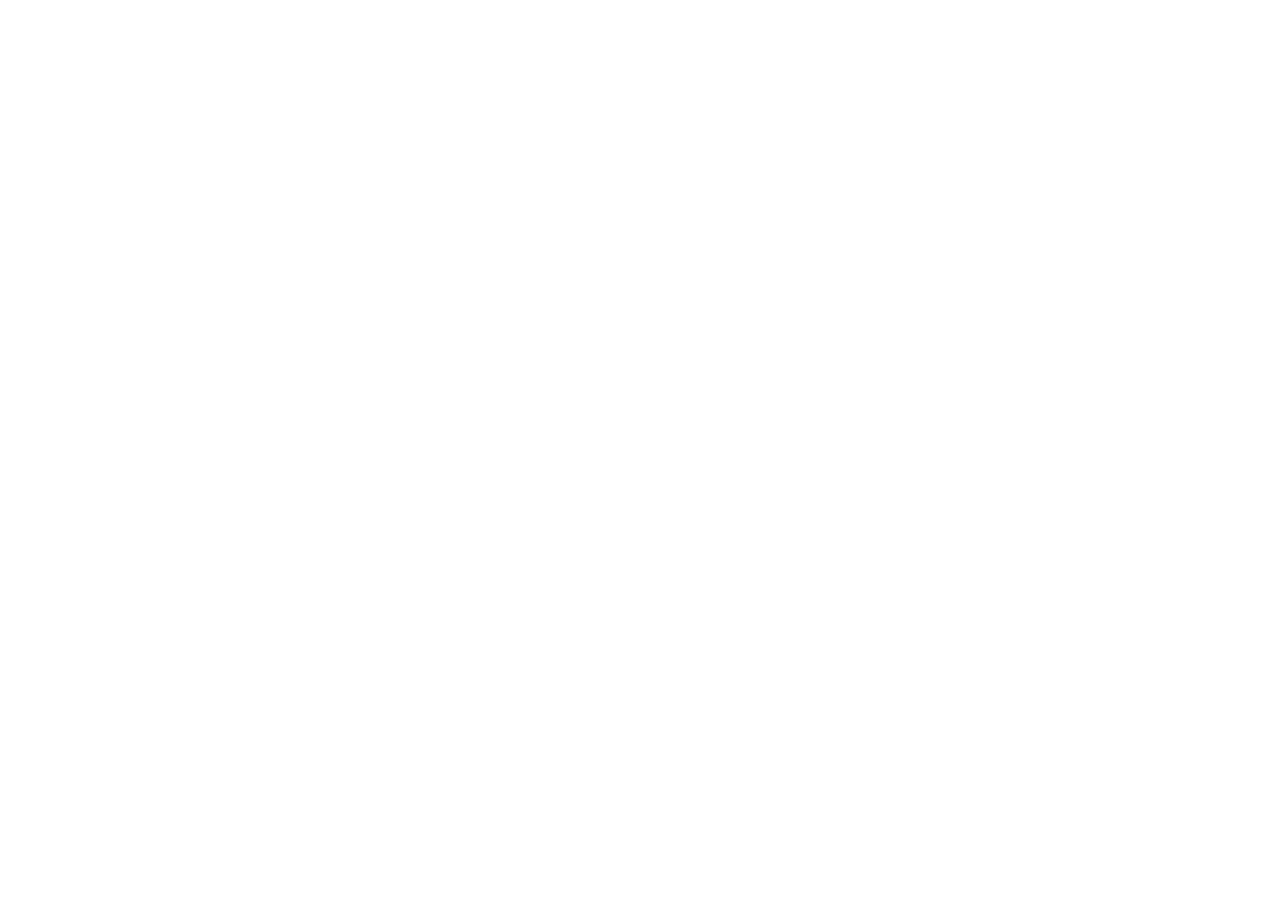
==== public/index.html @ b256e42e "Create Votacao Front-End - First Steps" ====
<!DOCTYPE html>
<html>

<head>
    <!--Import Google Icon Font-->
    <link href="http://fonts.googleapis.com/icon?family=Material+Icons" rel="stylesheet">
    <!--Import materialize.css-->
    <link type="text/css" rel="stylesheet" href="/sass/materialize.css" media="screen,projection" />

    <!--Let browser know website is optimized for mobile-->
    <meta name="viewport" content="width=device-width, initial-scale=1.0" />
</head>

<body>
    <div id="nav-bar"></div>

    <!--Import jQuery before materialize.js-->
    <script type="text/javascript" src="https://code.jquery.com/jquery-3.1.1.min.js"></script>
    <script type="text/javascript" src="/js/bin/materialize.min.js"></script>
    <script type="text/javascript" src="/js/bin/general.js"></script>

</body>

</html>
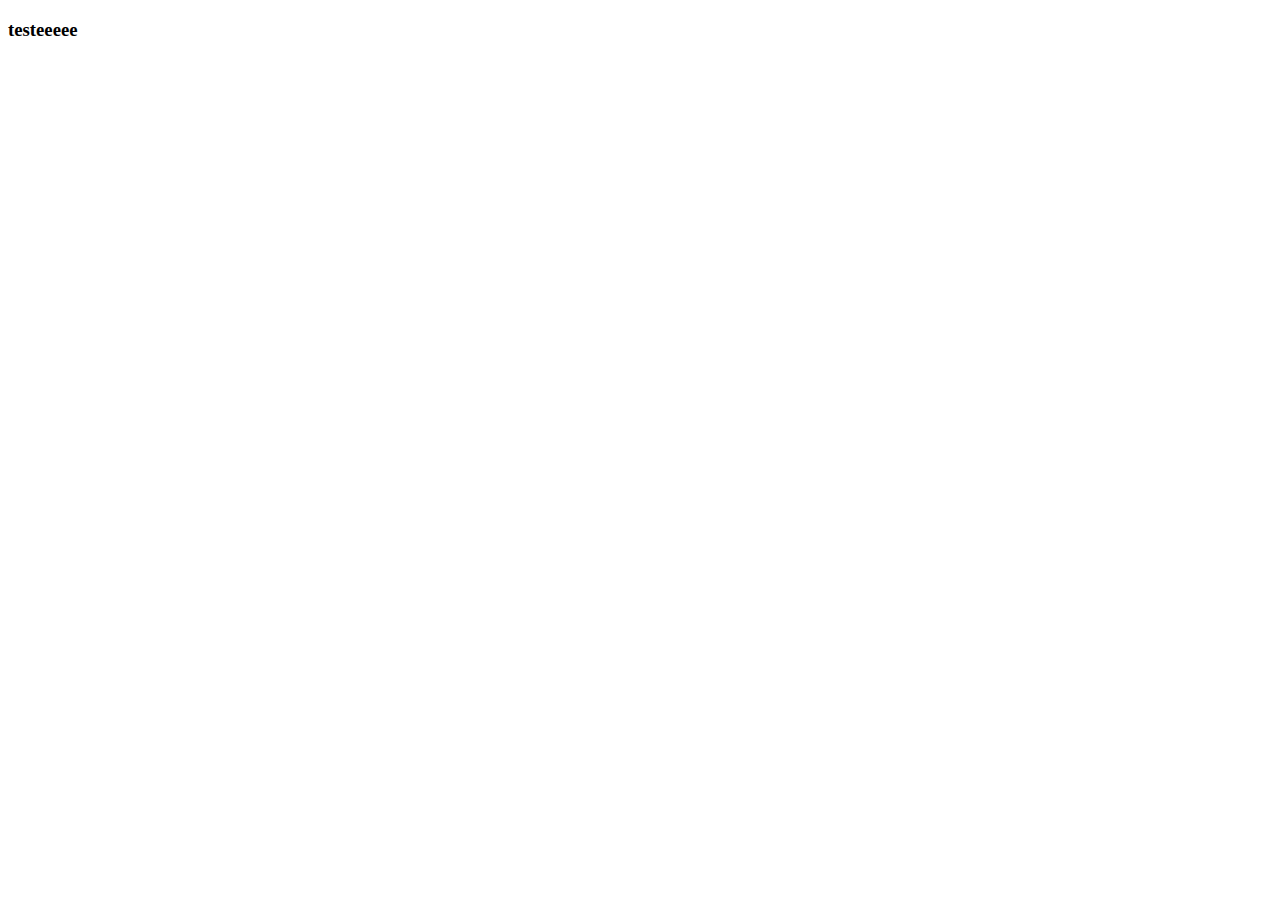
==== commit e3f285d1: "first commit" ====
--- a/public/index.html
+++ b/public/index.html
@@ -13,7 +13,7 @@
 
 <body>
     <div id="nav-bar"></div>
-
+<h3>testeeeee</h3>
     <!--Import jQuery before materialize.js-->
     <script type="text/javascript" src="https://code.jquery.com/jquery-3.1.1.min.js"></script>
     <script type="text/javascript" src="/js/bin/materialize.min.js"></script>
